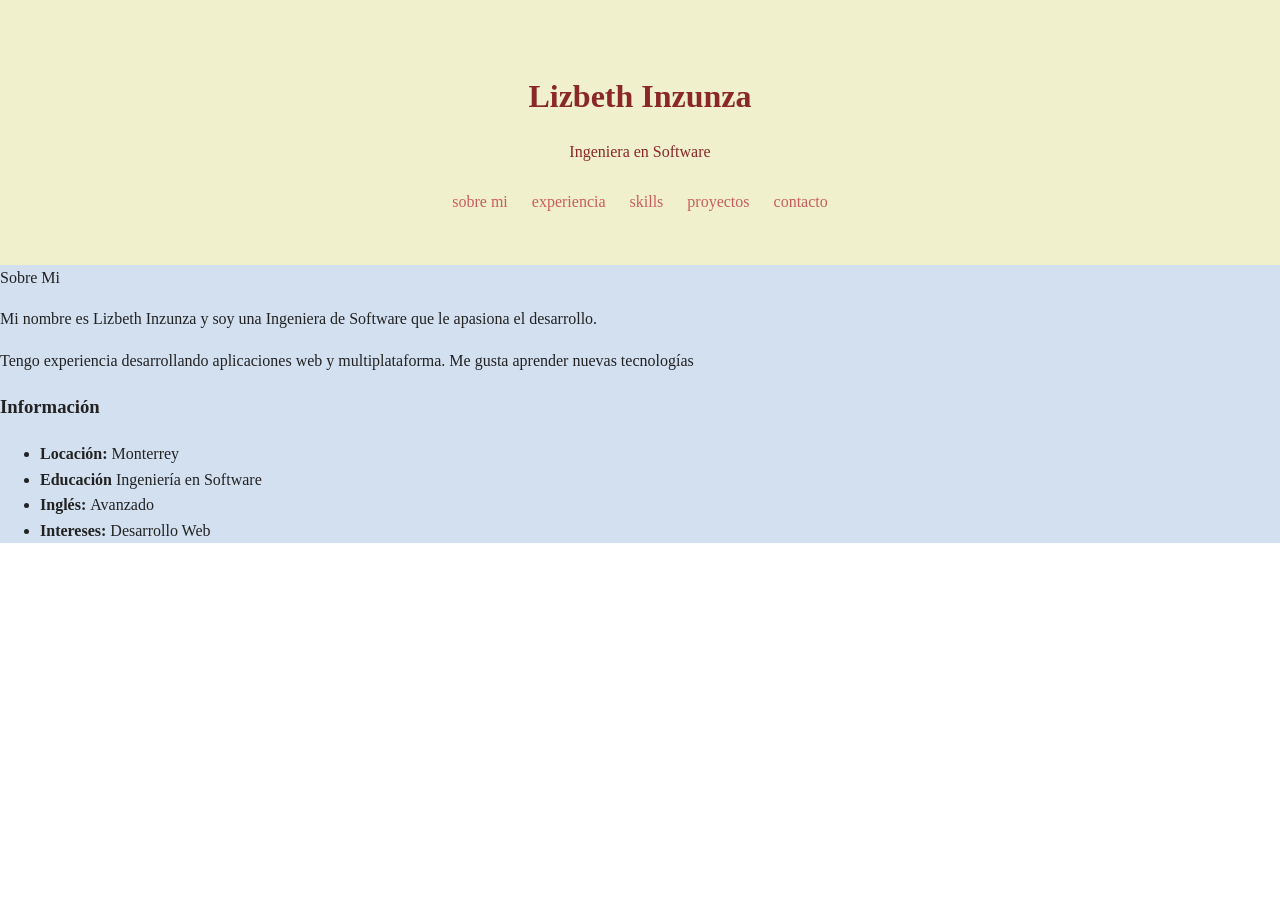
==== cv/index.html @ aae80951 "refactor: reestructuración de carpetas" ====
<!DOCTYPE html>
<html lang="en">
<head>
    <meta charset="UTF-8">
    <link rel="stylesheet" href="./styles.css">
    <meta name="viewport" content="width=device-width, initial-scale=1.0">
    <title>Lizbeth Inzunza - Ingeniera en Software </title>
</head>
<body>
<header>
    <h1>Lizbeth Inzunza</h1>
    <p>Ingeniera en Software</p>

    <nav>
        <a href="#sobre">sobre mi</a>
        <a href="#experiencia">experiencia</a>
        <a href="#skills">skills </a>
        <a href="#proyectos">proyectos</a>
        <a href="#contacto">contacto</a>
    </nav>
</header>

<main>
    <section id="sobre"
    <h2>Sobre Mi</h2>
    <p>Mi nombre es Lizbeth Inzunza y soy una Ingeniera de Software que le apasiona el desarrollo. </p>

    <p>Tengo experiencia desarrollando aplicaciones web y multiplataforma. Me gusta aprender nuevas tecnologías</p>

    <aside>
        <h3> Información</h3>
        <ul>
            <li><strong>Locación:
            </strong>Monterrey</li>
            <li><strong>Educación
            </strong>Ingeniería en Software</li>
            <li><strong>Inglés:
            </strong>Avanzado</li>
            <li><strong>Intereses:
            </strong>Desarrollo Web</li>
        </ul>
    </aside>
    </section>
</main>

<script src="./script.js"></script>
</body>
</html>
---- cv/styles.css ----
html {
    height: 100%;
    background: 50% 50% no-repeat
    url('data:image/svg+xml,<svg viewBox="-20 -5 60 40" width="140" xmlns="http://www.w3.org/2000/svg" opacity="0.2"><path d="M1 8l11-7 11 7v8l-11 7-11-7zm0 0l11 8 11-8m0 8L12 8 1 16M12 1v7m0 8v7" fill="none" stroke="currentColor" stroke-linejoin="round" stroke-width="2"/><text x="-12" y="32" font-size="5" font-family="monospace" fill="currentColor">Built on CodePen</text></svg>');
}

body {
    margin:0;
    font-family: Georgia;
    line-height: 1.6;
    background-color: #D3E0F0;
    color: #222;
}

header {
    text-align: center;
    padding: 50px 20px;
    background-color: #F0F0CC;
    color: #8A2727;
}

header h1 {
    margin-bottom: 5px;
    header p {
        margint-top: 0;
        color: #ccc;
    }
}

nav {
    margin-top: 25px;
}

nav a {
    color: #C95D5D;
    text-decoration: none;
    margin: 0 10px;
}

nav a:hover {
    text-decoration: underline;
}
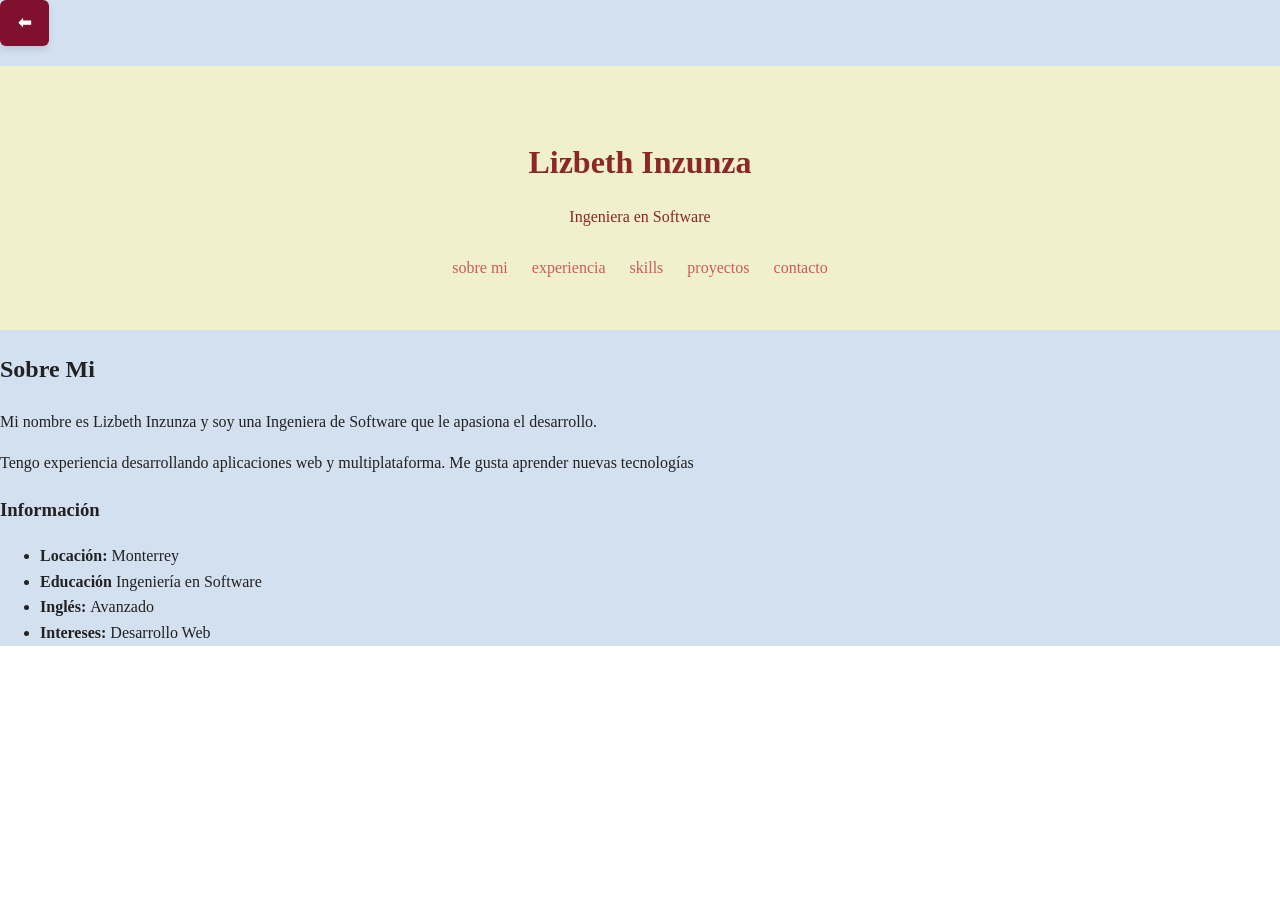
==== commit 35701665: "style: cambios de estilo de index principal" ====
--- a/cv/index.html
+++ b/cv/index.html
@@ -3,10 +3,12 @@
 <head>
     <meta charset="UTF-8">
     <link rel="stylesheet" href="./styles.css">
+    <link rel="stylesheet" href="../back.css">
     <meta name="viewport" content="width=device-width, initial-scale=1.0">
     <title>Lizbeth Inzunza - Ingeniera en Software </title>
 </head>
 <body>
+<a href="../index.html" class="btn-back">⬅</a>
 <header>
     <h1>Lizbeth Inzunza</h1>
     <p>Ingeniera en Software</p>
@@ -21,7 +23,7 @@
 </header>
 
 <main>
-    <section id="sobre"
+    <section id="sobre">
     <h2>Sobre Mi</h2>
     <p>Mi nombre es Lizbeth Inzunza y soy una Ingeniera de Software que le apasiona el desarrollo. </p>
 
--- a/back.css
+++ b/back.css
@@ -0,0 +1,19 @@
+.btn-back {
+    display: inline-block;
+    margin-bottom: 20px;
+    padding: 10px 18px;
+    background-color: #80112E;
+    color: #ffffff;
+    text-decoration: none;
+    border-radius: 6px;
+    font-family: 'Georgia', serif;
+    font-weight: bold;
+    box-shadow: 0 4px 6px rgba(0, 0, 0, 0.1);
+    transition: all 0.3s ease;
+}
+
+.btn-back:hover {
+    background-color: #A63D5B;
+    transform: translateX(-5px);
+    color: #ffffff;
+}
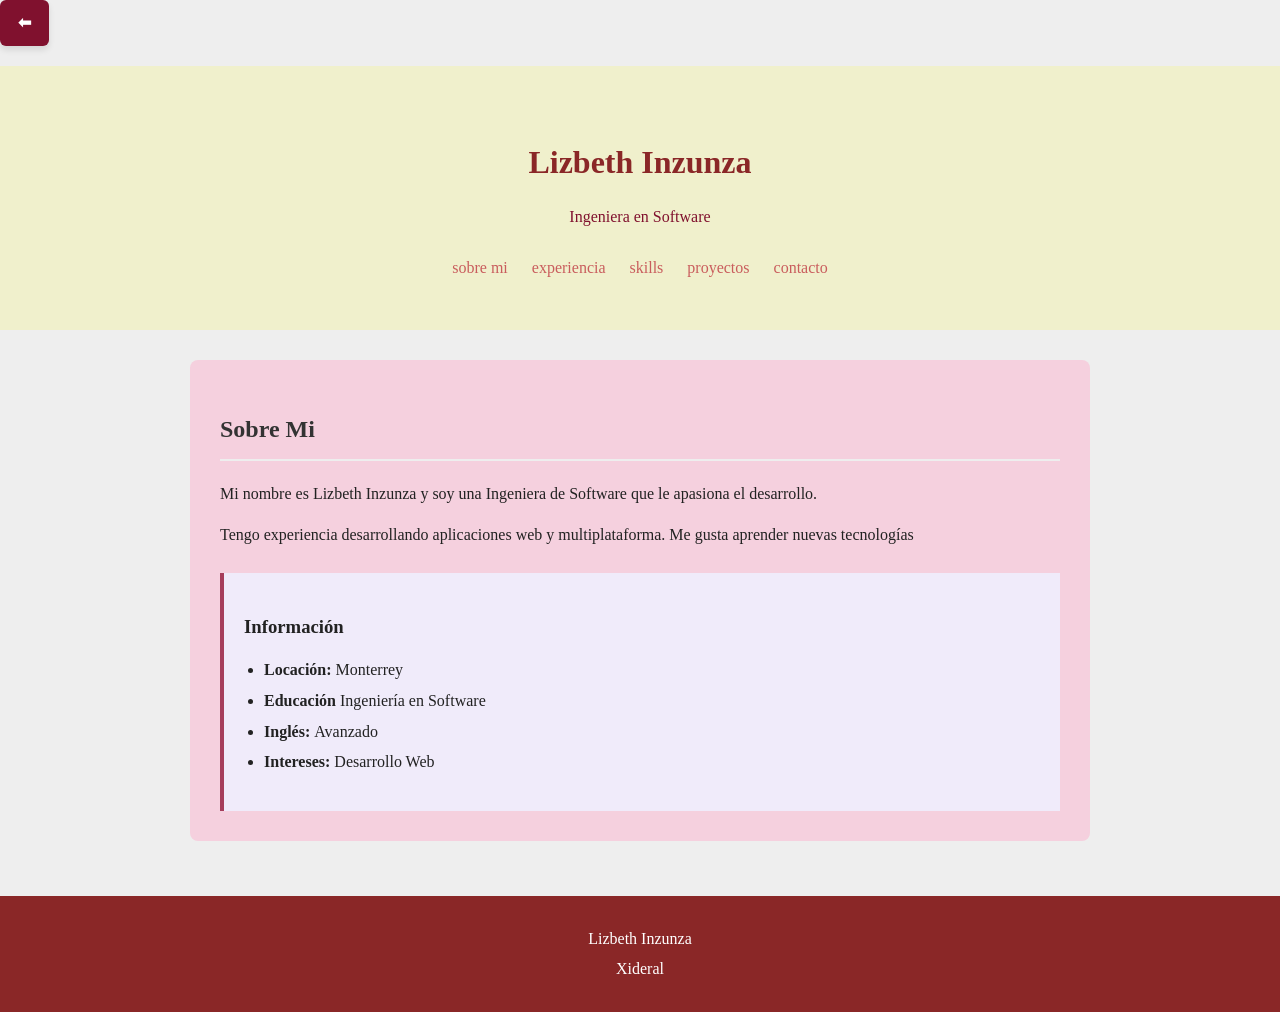
==== commit bec25ac6: "style: cambios de estilo de CV" ====
--- a/cv/index.html
+++ b/cv/index.html
@@ -45,6 +45,13 @@
     </section>
 </main>
 
+<footer>
+    <p>
+        Lizbeth Inzunza
+    </p>
+    <p>Xideral</p>
+</footer>
+
 <script src="./script.js"></script>
 </body>
 </html>
--- a/cv/styles.css
+++ b/cv/styles.css
@@ -8,7 +8,7 @@
     margin:0;
     font-family: Georgia;
     line-height: 1.6;
-    background-color: #D3E0F0;
+    background-color: #eeeeee;
     color: #222;
 }
 
@@ -21,11 +21,13 @@
 
 header h1 {
     margin-bottom: 5px;
-    header p {
+}
+
+header p {
         margint-top: 0;
-        color: #ccc;
+        color: #80112E;
     }
-}
+
 
 nav {
     margin-top: 25px;
@@ -40,3 +42,72 @@
 nav a:hover {
     text-decoration: underline;
 }
+
+
+main {
+    max-width: 900px;
+    margin: auto;
+    padding: 30px 20px;
+}
+
+section {
+    background-color: #F5D0DE;
+    margin-bottom: 25px;
+    padding: 30px;
+    border-radius: 8px;
+}
+
+h2 {
+    color: #333333;
+    border-bottom: 2px solid #eee;
+    padding-bottom: 10px;
+}
+
+h3 {
+    margin-bottom: 5px;
+}
+
+ul {
+    padding-left: 20px;
+}
+
+li {
+    margin-bottom: 5px;
+}
+
+article {
+    margin-bottom: 30px;
+    padding-bottom: 20px;
+    border-bottom: 1px solid #ddd;
+}
+
+aside {
+    margin-top: 25px;
+    padding: 20px;
+    background-color: #f0ebfa;
+    border-left: 4px solid #A63D5B;
+}
+
+a {
+    color: #6c3fc5;
+}
+
+address a {
+    text-decoration: none;
+}
+
+address a:hover {
+    text-decoration: underline;
+}
+
+footer {
+    text-align: center;
+    padding: 25px;
+    background-color: #8A2727;
+    color: white;
+}
+
+footer p {
+    margin: 5px;
+}
+
